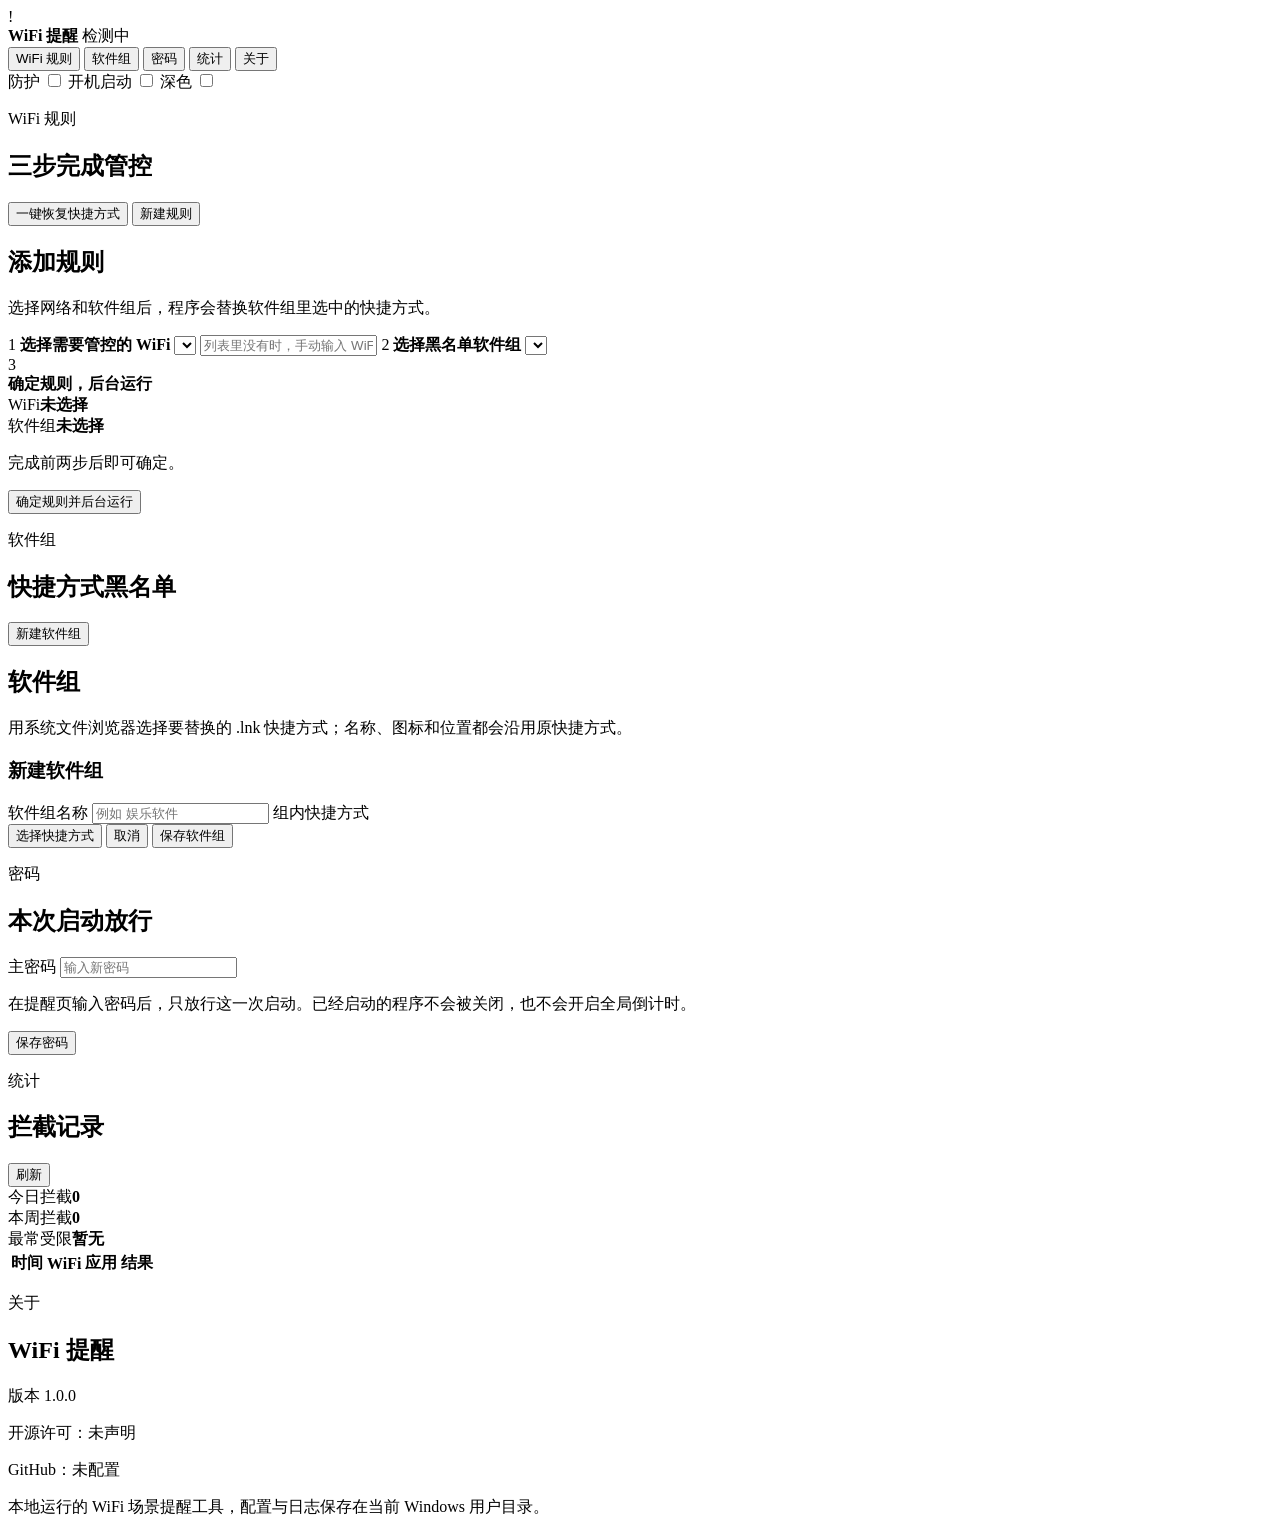
==== frontend/settings.html @ 8297d7ed "Initial portable WiFi Warning release" ====
<!doctype html>
<html lang="zh-CN">
  <head>
    <meta charset="utf-8">
    <meta name="viewport" content="width=device-width, initial-scale=1">
    <title>WiFi 提醒设置</title>
    <link rel="stylesheet" href="/css/style.css">
  </head>
  <body class="app-shell">
    <aside class="sidebar">
      <div class="brand">
        <span class="brand-mark">!</span>
        <div>
          <strong>WiFi 提醒</strong>
          <span id="currentSsid">检测中</span>
        </div>
      </div>
      <nav class="nav-tabs" aria-label="设置导航">
        <button class="nav-item active" data-tab="rules">WiFi 规则</button>
        <button class="nav-item" data-tab="groups">软件组</button>
        <button class="nav-item" data-tab="password">密码</button>
        <button class="nav-item" data-tab="stats">统计</button>
        <button class="nav-item" data-tab="about">关于</button>
      </nav>
      <label class="switch-row">
        <span>防护</span>
        <input id="protectionToggle" type="checkbox">
      </label>
      <label class="switch-row">
        <span>开机启动</span>
        <input id="autoStartToggle" type="checkbox">
      </label>
      <label class="switch-row">
        <span>深色</span>
        <input id="darkToggle" type="checkbox">
      </label>
    </aside>

    <main class="main-panel">
      <section id="rulesPanel" class="panel active">
        <header class="panel-header">
          <div>
            <p class="eyebrow">WiFi 规则</p>
            <h1>三步完成管控</h1>
          </div>
          <div class="header-actions">
            <button id="restoreAllShortcutsButton" class="ghost-button" type="button">一键恢复快捷方式</button>
            <button id="addRuleButton" class="primary-button" type="button">新建规则</button>
          </div>
        </header>

        <section class="settings-card workflow-card">
          <div class="subhead-row">
            <div>
              <h2 id="ruleFormTitle">添加规则</h2>
              <p class="muted">选择网络和软件组后，程序会替换软件组里选中的快捷方式。</p>
            </div>
          </div>

          <form id="ruleForm" class="step-form">
            <label class="step-item">
              <span class="step-number">1</span>
              <span class="step-body">
                <strong>选择需要管控的 WiFi</strong>
                <select id="ruleWifiSelect"></select>
                <input id="manualSsid" list="wifiOptions" placeholder="列表里没有时，手动输入 WiFi 名称">
              </span>
            </label>

            <label class="step-item">
              <span class="step-number">2</span>
              <span class="step-body">
                <strong>选择黑名单软件组</strong>
                <select id="ruleGroupSelect"></select>
              </span>
            </label>

            <div class="step-item confirm-step">
              <span class="step-number">3</span>
              <div class="step-body">
                <strong>确定规则，后台运行</strong>
                <div class="confirm-box">
                  <div><span>WiFi</span><b id="summaryWifi">未选择</b></div>
                  <div><span>软件组</span><b id="summaryGroup">未选择</b></div>
                  <p id="summaryAction" class="muted">完成前两步后即可确定。</p>
                </div>
                <button id="saveRuleButton" class="primary-button" type="submit">确定规则并后台运行</button>
              </div>
            </div>
          </form>
        </section>

        <div id="rulesList" class="card-list"></div>
      </section>

      <section id="groupsPanel" class="panel">
        <header class="panel-header">
          <div>
            <p class="eyebrow">软件组</p>
            <h1>快捷方式黑名单</h1>
          </div>
          <button id="newGroupButton" class="primary-button" type="button">新建软件组</button>
        </header>

        <section class="settings-card groups-card">
          <div class="subhead-row">
            <div>
              <h2>软件组</h2>
              <p class="muted">用系统文件浏览器选择要替换的 .lnk 快捷方式；名称、图标和位置都会沿用原快捷方式。</p>
            </div>
          </div>

          <form id="groupForm" class="group-editor hidden">
            <h3 id="groupFormTitle">新建软件组</h3>
            <label>
              <span>软件组名称</span>
              <input id="groupName" placeholder="例如 娱乐软件">
            </label>
            <label>
              <span>组内快捷方式</span>
              <div id="groupShortcutList" class="selected-shortcut-list"></div>
            </label>
            <div class="editor-actions">
              <button class="ghost-button" type="button" id="browseGroupShortcuts">选择快捷方式</button>
              <button class="ghost-button" type="button" id="cancelGroupEdit">取消</button>
              <button class="primary-button" type="submit">保存软件组</button>
            </div>
          </form>

          <div id="appGroupsList" class="software-group-list"></div>
        </section>
      </section>

      <section id="passwordPanel" class="panel">
        <header class="panel-header">
          <div>
            <p class="eyebrow">密码</p>
            <h1>本次启动放行</h1>
          </div>
        </header>
        <form id="passwordForm" class="settings-card compact-card">
          <label>
            <span>主密码</span>
            <input id="bypassPassword" type="password" autocomplete="new-password" placeholder="输入新密码">
          </label>
          <p class="muted">在提醒页输入密码后，只放行这一次启动。已经启动的程序不会被关闭，也不会开启全局倒计时。</p>
          <button class="primary-button" type="submit">保存密码</button>
        </form>
      </section>

      <section id="statsPanel" class="panel">
        <header class="panel-header">
          <div>
            <p class="eyebrow">统计</p>
            <h1>拦截记录</h1>
          </div>
          <button id="refreshStats" class="ghost-button">刷新</button>
        </header>
        <div class="metric-grid">
          <div class="metric"><span>今日拦截</span><strong id="blockedToday">0</strong></div>
          <div class="metric"><span>本周拦截</span><strong id="blockedWeek">0</strong></div>
          <div class="metric"><span>最常受限</span><strong id="topApp">暂无</strong></div>
        </div>
        <div class="table-wrap">
          <table>
            <thead>
              <tr>
                <th>时间</th>
                <th>WiFi</th>
                <th>应用</th>
                <th>结果</th>
              </tr>
            </thead>
            <tbody id="logRows"></tbody>
          </table>
        </div>
      </section>

      <section id="aboutPanel" class="panel">
        <header class="panel-header">
          <div>
            <p class="eyebrow">关于</p>
            <h1>WiFi 提醒</h1>
          </div>
        </header>
        <div class="settings-card">
          <p>版本 1.0.0</p>
          <p>开源许可：未声明</p>
          <p>GitHub：未配置</p>
          <p class="muted">本地运行的 WiFi 场景提醒工具，配置与日志保存在当前 Windows 用户目录。</p>
          <div class="path-line" id="configPath"></div>
        </div>
      </section>
    </main>

    <datalist id="wifiOptions"></datalist>
    <div id="toast" class="toast hidden"></div>
    <script src="/js/api.js"></script>
    <script src="/js/polling.js"></script>
    <script src="/js/settings.js"></script>
  </body>
</html>
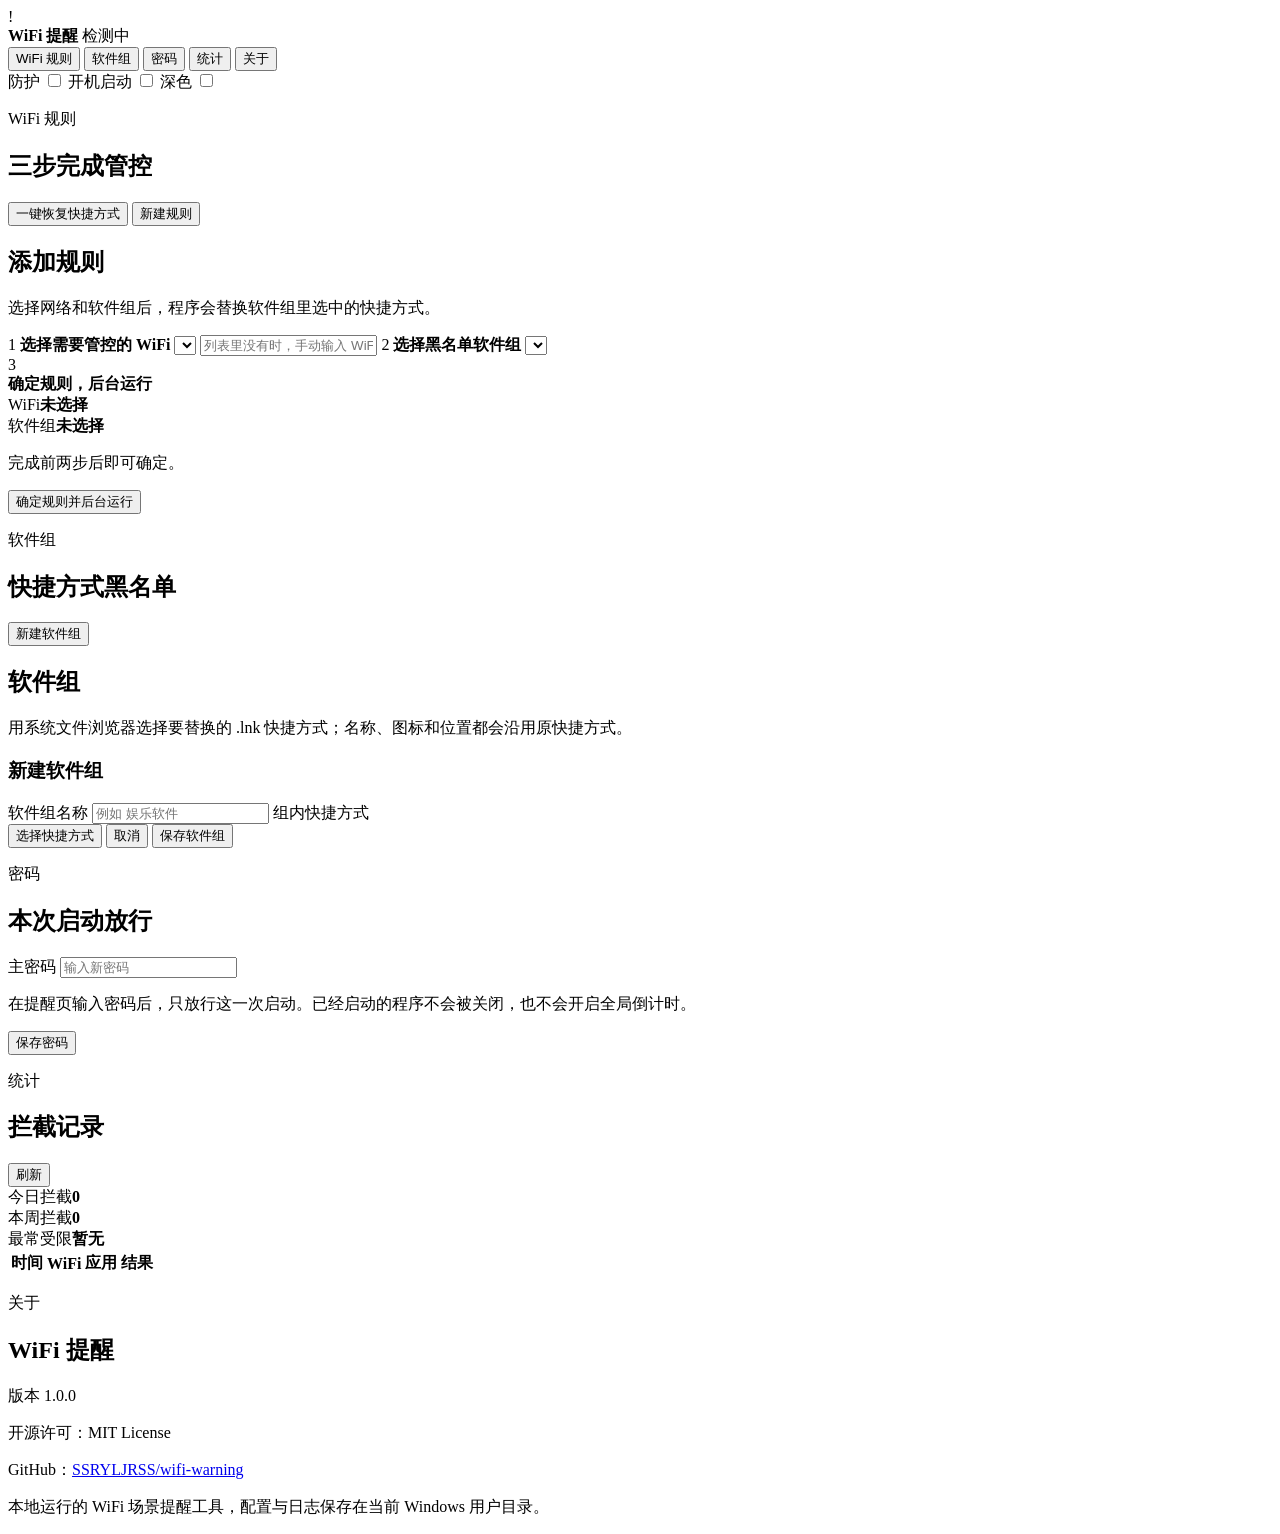
==== commit e54d1f6d: "Polish bilingual README and portable release" ====
--- a/frontend/settings.html
+++ b/frontend/settings.html
@@ -185,8 +185,8 @@
         </header>
         <div class="settings-card">
           <p>版本 1.0.0</p>
-          <p>开源许可：未声明</p>
-          <p>GitHub：未配置</p>
+          <p>开源许可：MIT License</p>
+          <p>GitHub：<a href="https://github.com/SSRYLJRSS/wifi-warning" target="_blank" rel="noreferrer">SSRYLJRSS/wifi-warning</a></p>
           <p class="muted">本地运行的 WiFi 场景提醒工具，配置与日志保存在当前 Windows 用户目录。</p>
           <div class="path-line" id="configPath"></div>
         </div>
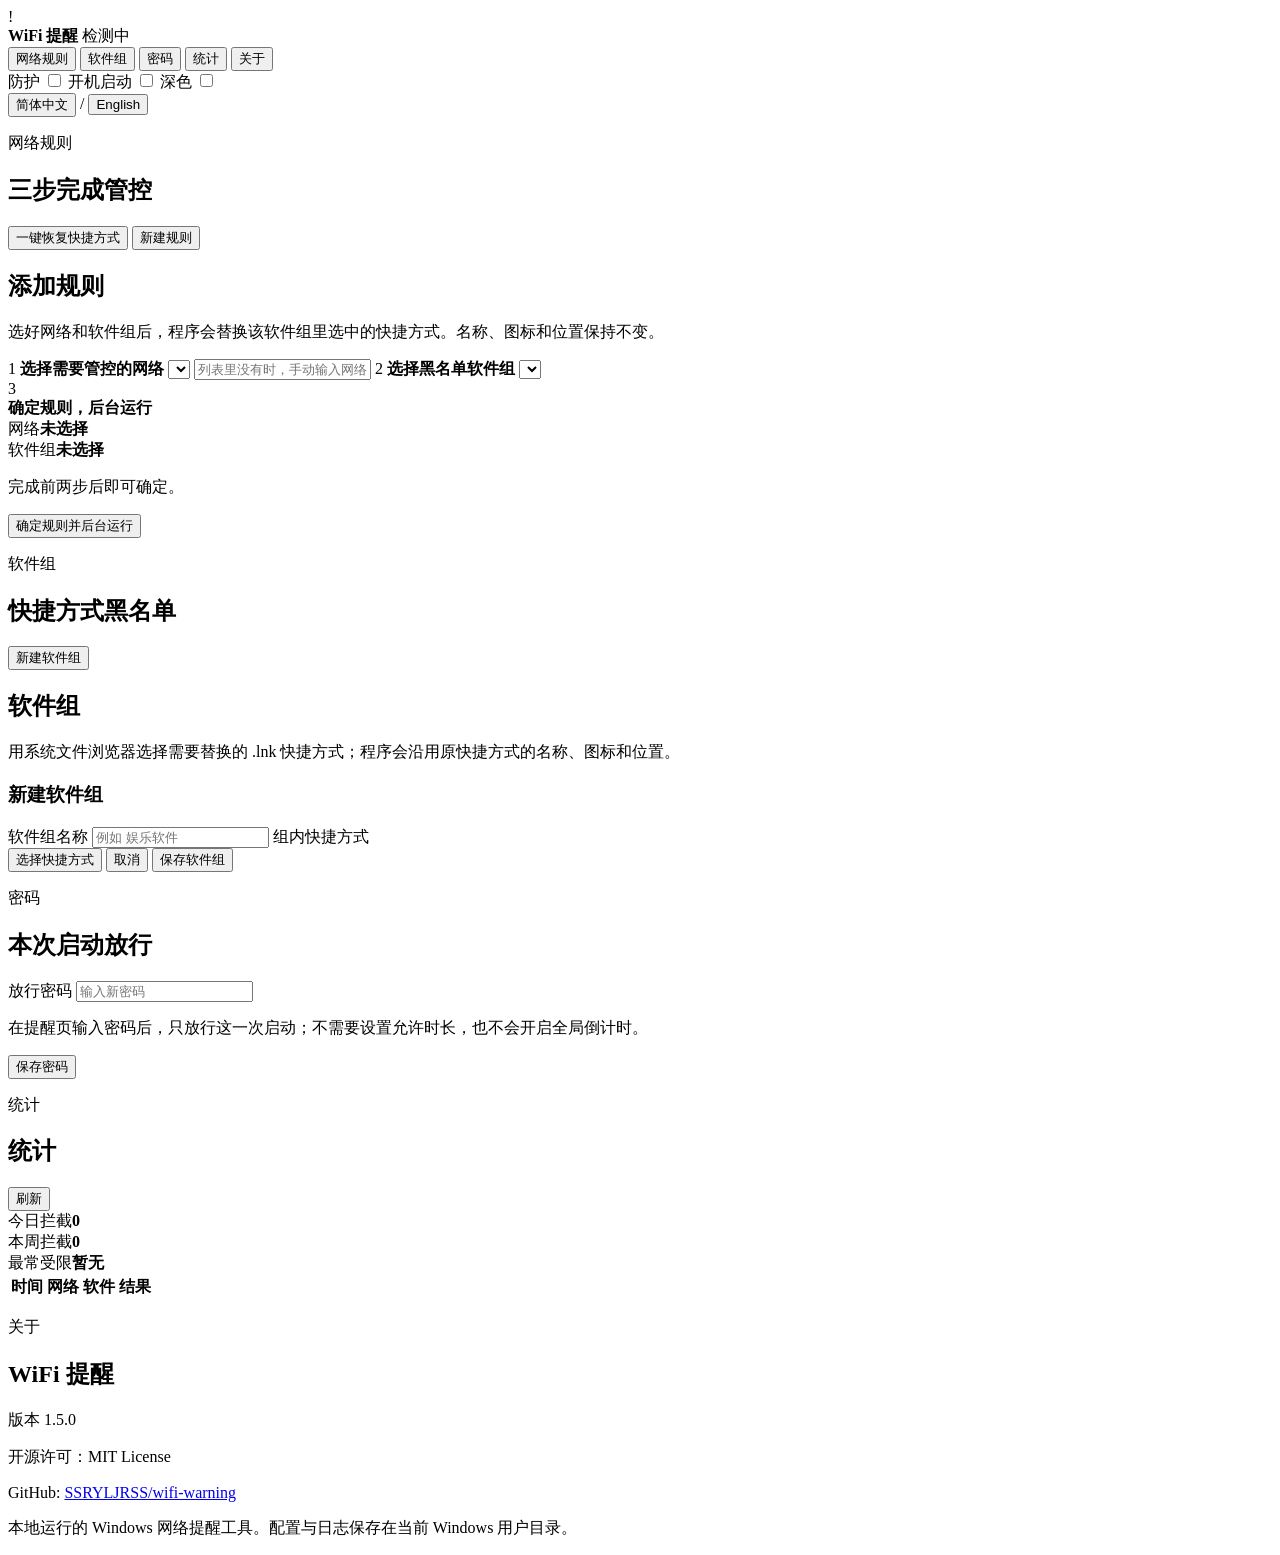
==== commit 23c55976: "Release WiFi Warning 1.5" ====
--- a/frontend/settings.html
+++ b/frontend/settings.html
@@ -2,8 +2,7 @@
 <html lang="zh-CN">
   <head>
     <meta charset="utf-8">
-    <meta name="viewport" content="width=device-width, initial-scale=1">
-    <title>WiFi 提醒设置</title>
+    <title>WiFi 提醒</title>
     <link rel="stylesheet" href="/css/style.css">
   </head>
   <body class="app-shell">
@@ -11,41 +10,49 @@
       <div class="brand">
         <span class="brand-mark">!</span>
         <div>
-          <strong>WiFi 提醒</strong>
+          <strong data-i18n="appName">WiFi 提醒</strong>
           <span id="currentSsid">检测中</span>
         </div>
       </div>
-      <nav class="nav-tabs" aria-label="设置导航">
-        <button class="nav-item active" data-tab="rules">WiFi 规则</button>
-        <button class="nav-item" data-tab="groups">软件组</button>
-        <button class="nav-item" data-tab="password">密码</button>
-        <button class="nav-item" data-tab="stats">统计</button>
-        <button class="nav-item" data-tab="about">关于</button>
+
+      <nav class="nav-tabs" aria-label="Settings">
+        <button class="nav-item active" data-tab="rules" data-i18n="rules">网络规则</button>
+        <button class="nav-item" data-tab="groups" data-i18n="softwareGroups">软件组</button>
+        <button class="nav-item" data-tab="password" data-i18n="password">密码</button>
+        <button class="nav-item" data-tab="stats" data-i18n="stats">统计</button>
+        <button class="nav-item" data-tab="about" data-i18n="about">关于</button>
       </nav>
+
       <label class="switch-row">
-        <span>防护</span>
+        <span data-i18n="protection">防护</span>
         <input id="protectionToggle" type="checkbox">
       </label>
       <label class="switch-row">
-        <span>开机启动</span>
+        <span data-i18n="autoStart">开机启动</span>
         <input id="autoStartToggle" type="checkbox">
       </label>
       <label class="switch-row">
-        <span>深色</span>
+        <span data-i18n="darkMode">深色</span>
         <input id="darkToggle" type="checkbox">
       </label>
+
+      <div class="language-links" aria-label="Language">
+        <button type="button" data-lang="zh-CN">简体中文</button>
+        <span>/</span>
+        <button type="button" data-lang="en-US">English</button>
+      </div>
     </aside>
 
     <main class="main-panel">
       <section id="rulesPanel" class="panel active">
         <header class="panel-header">
           <div>
-            <p class="eyebrow">WiFi 规则</p>
-            <h1>三步完成管控</h1>
+            <p class="eyebrow" data-i18n="rules">网络规则</p>
+            <h1 data-i18n="ruleIntro">三步完成管控</h1>
           </div>
           <div class="header-actions">
-            <button id="restoreAllShortcutsButton" class="ghost-button" type="button">一键恢复快捷方式</button>
-            <button id="addRuleButton" class="primary-button" type="button">新建规则</button>
+            <button id="restoreAllShortcutsButton" class="ghost-button" type="button" data-i18n="restoreAllShortcuts">一键恢复快捷方式</button>
+            <button id="addRuleButton" class="primary-button" type="button" data-i18n="addRule">新建规则</button>
           </div>
         </header>
 
@@ -53,7 +60,7 @@
           <div class="subhead-row">
             <div>
               <h2 id="ruleFormTitle">添加规则</h2>
-              <p class="muted">选择网络和软件组后，程序会替换软件组里选中的快捷方式。</p>
+              <p class="muted" data-i18n="ruleIntroMuted">选好网络和软件组后，程序会替换该软件组里选中的快捷方式。名称、图标和位置保持不变。</p>
             </div>
           </div>
 
@@ -61,16 +68,16 @@
             <label class="step-item">
               <span class="step-number">1</span>
               <span class="step-body">
-                <strong>选择需要管控的 WiFi</strong>
-                <select id="ruleWifiSelect"></select>
-                <input id="manualSsid" list="wifiOptions" placeholder="列表里没有时，手动输入 WiFi 名称">
+                <strong data-i18n="step1">选择需要管控的网络</strong>
+                <select id="ruleNetworkSelect"></select>
+                <input id="manualNetwork" list="networkOptions" data-i18n-placeholder="manualNetwork" placeholder="列表里没有时，手动输入网络名称或网卡名称">
               </span>
             </label>
 
             <label class="step-item">
               <span class="step-number">2</span>
               <span class="step-body">
-                <strong>选择黑名单软件组</strong>
+                <strong data-i18n="step2">选择黑名单软件组</strong>
                 <select id="ruleGroupSelect"></select>
               </span>
             </label>
@@ -78,10 +85,10 @@
             <div class="step-item confirm-step">
               <span class="step-number">3</span>
               <div class="step-body">
-                <strong>确定规则，后台运行</strong>
+                <strong data-i18n="step3">确定规则，后台运行</strong>
                 <div class="confirm-box">
-                  <div><span>WiFi</span><b id="summaryWifi">未选择</b></div>
-                  <div><span>软件组</span><b id="summaryGroup">未选择</b></div>
+                  <div><span data-i18n="network">网络</span><b id="summaryNetwork">未选择</b></div>
+                  <div><span data-i18n="softwareGroup">软件组</span><b id="summaryGroup">未选择</b></div>
                   <p id="summaryAction" class="muted">完成前两步后即可确定。</p>
                 </div>
                 <button id="saveRuleButton" class="primary-button" type="submit">确定规则并后台运行</button>
@@ -96,34 +103,34 @@
       <section id="groupsPanel" class="panel">
         <header class="panel-header">
           <div>
-            <p class="eyebrow">软件组</p>
-            <h1>快捷方式黑名单</h1>
-          </div>
-          <button id="newGroupButton" class="primary-button" type="button">新建软件组</button>
+            <p class="eyebrow" data-i18n="softwareGroups">软件组</p>
+            <h1 data-i18n="groupsTitle">快捷方式黑名单</h1>
+          </div>
+          <button id="newGroupButton" class="primary-button" type="button" data-i18n="newGroup">新建软件组</button>
         </header>
 
         <section class="settings-card groups-card">
           <div class="subhead-row">
             <div>
-              <h2>软件组</h2>
-              <p class="muted">用系统文件浏览器选择要替换的 .lnk 快捷方式；名称、图标和位置都会沿用原快捷方式。</p>
+              <h2 data-i18n="softwareGroups">软件组</h2>
+              <p class="muted" data-i18n="groupsMuted">用系统文件浏览器选择需要替换的 .lnk 快捷方式；程序会沿用原快捷方式的名称、图标和位置。</p>
             </div>
           </div>
 
           <form id="groupForm" class="group-editor hidden">
             <h3 id="groupFormTitle">新建软件组</h3>
             <label>
-              <span>软件组名称</span>
-              <input id="groupName" placeholder="例如 娱乐软件">
+              <span data-i18n="groupName">软件组名称</span>
+              <input id="groupName" data-i18n-placeholder="groupNamePlaceholder" placeholder="例如 娱乐软件">
             </label>
             <label>
-              <span>组内快捷方式</span>
+              <span data-i18n="groupShortcuts">组内快捷方式</span>
               <div id="groupShortcutList" class="selected-shortcut-list"></div>
             </label>
             <div class="editor-actions">
-              <button class="ghost-button" type="button" id="browseGroupShortcuts">选择快捷方式</button>
-              <button class="ghost-button" type="button" id="cancelGroupEdit">取消</button>
-              <button class="primary-button" type="submit">保存软件组</button>
+              <button class="ghost-button" type="button" id="browseGroupShortcuts" data-i18n="chooseShortcuts">选择快捷方式</button>
+              <button class="ghost-button" type="button" id="cancelGroupEdit" data-i18n="cancel">取消</button>
+              <button class="primary-button" type="submit" data-i18n="saveGroup">保存软件组</button>
             </div>
           </form>
 
@@ -134,41 +141,41 @@
       <section id="passwordPanel" class="panel">
         <header class="panel-header">
           <div>
-            <p class="eyebrow">密码</p>
-            <h1>本次启动放行</h1>
+            <p class="eyebrow" data-i18n="password">密码</p>
+            <h1 data-i18n="passwordTitle">本次启动放行</h1>
           </div>
         </header>
         <form id="passwordForm" class="settings-card compact-card">
           <label>
-            <span>主密码</span>
-            <input id="bypassPassword" type="password" autocomplete="new-password" placeholder="输入新密码">
+            <span data-i18n="masterPassword">放行密码</span>
+            <input id="bypassPassword" type="password" autocomplete="new-password" data-i18n-placeholder="passwordPlaceholder" placeholder="输入新密码">
           </label>
-          <p class="muted">在提醒页输入密码后，只放行这一次启动。已经启动的程序不会被关闭，也不会开启全局倒计时。</p>
-          <button class="primary-button" type="submit">保存密码</button>
+          <p class="muted" data-i18n="passwordMuted">在提醒页输入密码后，只放行这一次启动；不需要设置允许时长，也不会开启全局倒计时。</p>
+          <button class="primary-button" type="submit" data-i18n="savePassword">保存密码</button>
         </form>
       </section>
 
       <section id="statsPanel" class="panel">
         <header class="panel-header">
           <div>
-            <p class="eyebrow">统计</p>
-            <h1>拦截记录</h1>
-          </div>
-          <button id="refreshStats" class="ghost-button">刷新</button>
+            <p class="eyebrow" data-i18n="stats">统计</p>
+            <h1 data-i18n="stats">统计</h1>
+          </div>
+          <button id="refreshStats" class="ghost-button" data-i18n="refresh">刷新</button>
         </header>
         <div class="metric-grid">
-          <div class="metric"><span>今日拦截</span><strong id="blockedToday">0</strong></div>
-          <div class="metric"><span>本周拦截</span><strong id="blockedWeek">0</strong></div>
-          <div class="metric"><span>最常受限</span><strong id="topApp">暂无</strong></div>
+          <div class="metric"><span data-i18n="blockedToday">今日拦截</span><strong id="blockedToday">0</strong></div>
+          <div class="metric"><span data-i18n="blockedWeek">本周拦截</span><strong id="blockedWeek">0</strong></div>
+          <div class="metric"><span data-i18n="topApp">最常受限</span><strong id="topApp">暂无</strong></div>
         </div>
         <div class="table-wrap">
           <table>
             <thead>
               <tr>
-                <th>时间</th>
-                <th>WiFi</th>
-                <th>应用</th>
-                <th>结果</th>
+                <th data-i18n="time">时间</th>
+                <th data-i18n="network">网络</th>
+                <th data-i18n="app">软件</th>
+                <th data-i18n="result">结果</th>
               </tr>
             </thead>
             <tbody id="logRows"></tbody>
@@ -179,22 +186,23 @@
       <section id="aboutPanel" class="panel">
         <header class="panel-header">
           <div>
-            <p class="eyebrow">关于</p>
-            <h1>WiFi 提醒</h1>
+            <p class="eyebrow" data-i18n="about">关于</p>
+            <h1 data-i18n="appName">WiFi 提醒</h1>
           </div>
         </header>
         <div class="settings-card">
-          <p>版本 1.0.0</p>
-          <p>开源许可：MIT License</p>
-          <p>GitHub：<a href="https://github.com/SSRYLJRSS/wifi-warning" target="_blank" rel="noreferrer">SSRYLJRSS/wifi-warning</a></p>
-          <p class="muted">本地运行的 WiFi 场景提醒工具，配置与日志保存在当前 Windows 用户目录。</p>
+          <p data-i18n="version">版本 1.5.0</p>
+          <p data-i18n="license">开源许可：MIT License</p>
+          <p>GitHub: <a href="https://github.com/SSRYLJRSS/wifi-warning" target="_blank" rel="noreferrer">SSRYLJRSS/wifi-warning</a></p>
+          <p class="muted" data-i18n="aboutMuted">本地运行的 Windows 网络提醒工具。配置与日志保存在当前 Windows 用户目录。</p>
           <div class="path-line" id="configPath"></div>
         </div>
       </section>
     </main>
 
-    <datalist id="wifiOptions"></datalist>
+    <datalist id="networkOptions"></datalist>
     <div id="toast" class="toast hidden"></div>
+    <script src="/js/i18n.js"></script>
     <script src="/js/api.js"></script>
     <script src="/js/polling.js"></script>
     <script src="/js/settings.js"></script>
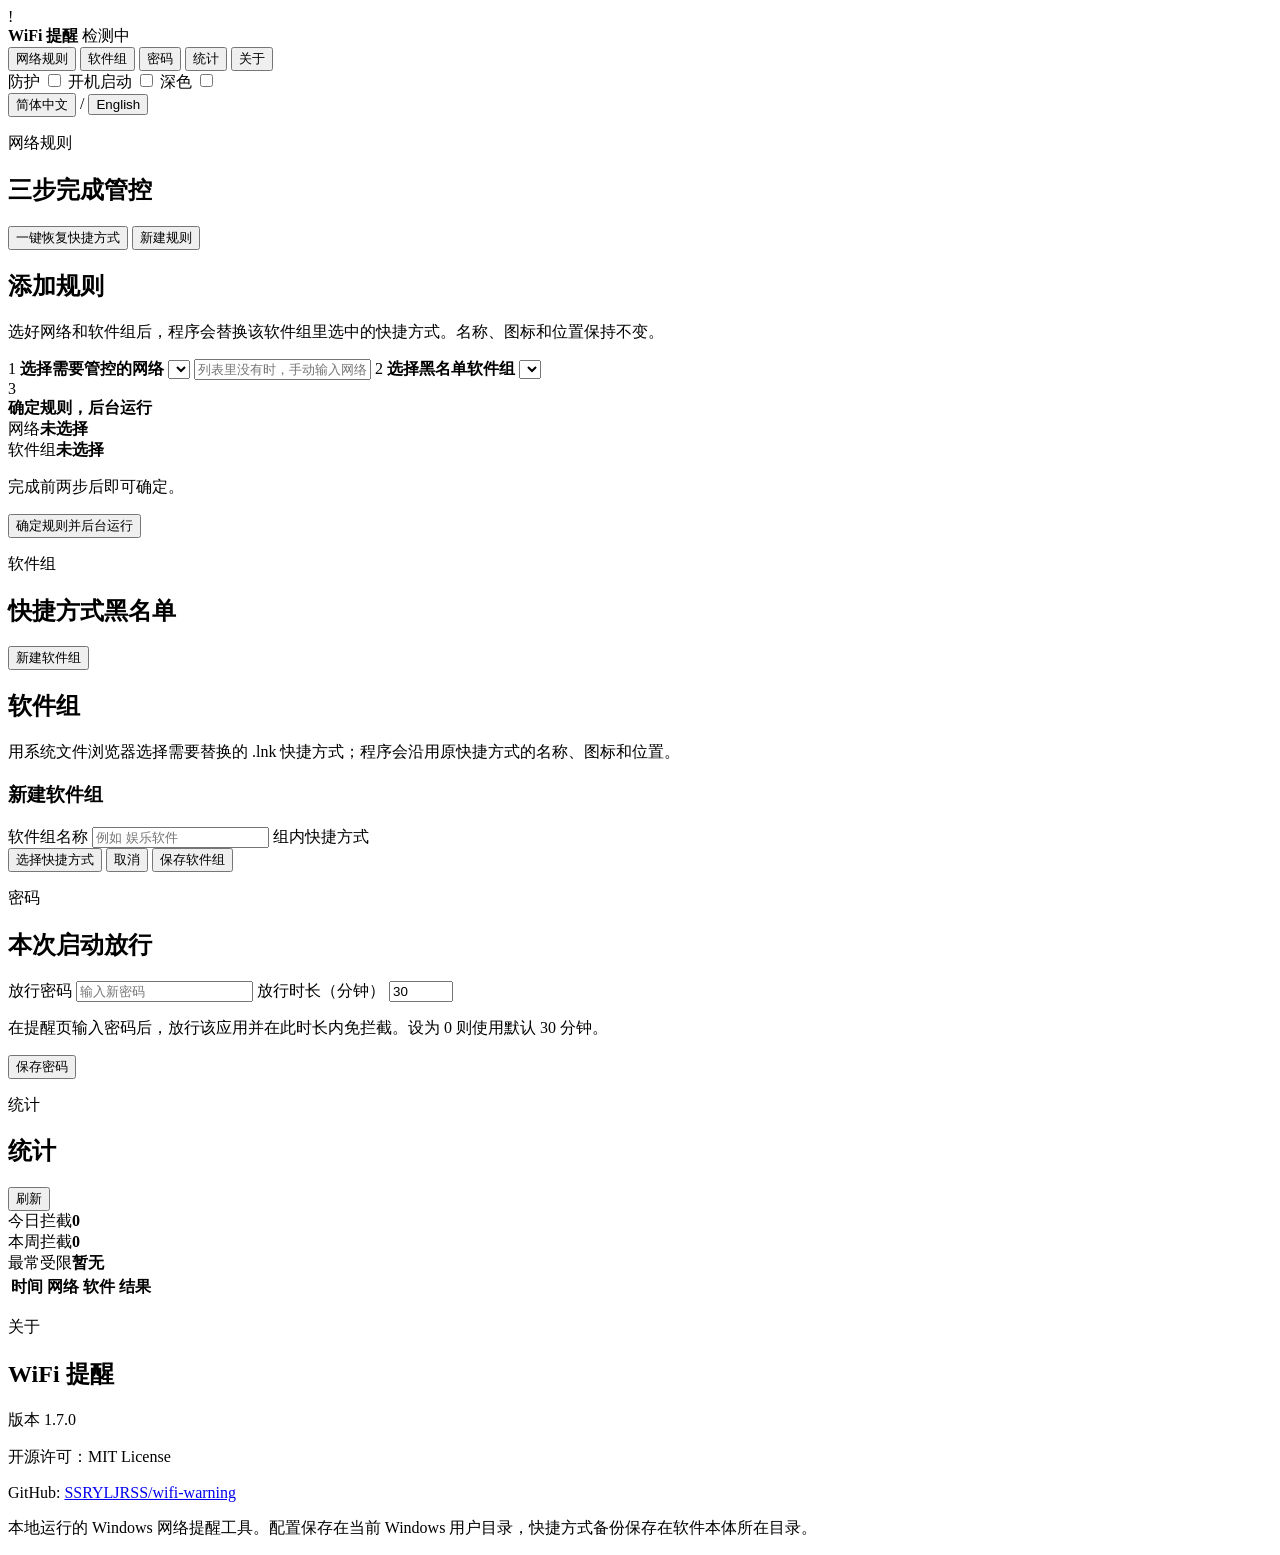
==== commit 78384574: "Release WiFi Warning 1.7.0 New features: - Timed bypass window (configurable, default 30 min) - Shor" ====
--- a/frontend/settings.html
+++ b/frontend/settings.html
@@ -150,7 +150,11 @@
             <span data-i18n="masterPassword">放行密码</span>
             <input id="bypassPassword" type="password" autocomplete="new-password" data-i18n-placeholder="passwordPlaceholder" placeholder="输入新密码">
           </label>
-          <p class="muted" data-i18n="passwordMuted">在提醒页输入密码后，只放行这一次启动；不需要设置允许时长，也不会开启全局倒计时。</p>
+          <label>
+            <span data-i18n="bypassTimeout">放行时长（分钟）</span>
+            <input id="bypassTimeout" type="number" min="1" max="1440" value="30" data-i18n-placeholder="bypassTimeoutPlaceholder" placeholder="30">
+          </label>
+          <p class="muted" data-i18n="passwordMuted">在提醒页输入密码后，放行该应用并在此时长内免拦截。设为 0 则使用默认 30 分钟。</p>
           <button class="primary-button" type="submit" data-i18n="savePassword">保存密码</button>
         </form>
       </section>
@@ -191,11 +195,12 @@
           </div>
         </header>
         <div class="settings-card">
-          <p data-i18n="version">版本 1.5.0</p>
+          <p data-i18n="version">版本 1.7.0</p>
           <p data-i18n="license">开源许可：MIT License</p>
           <p>GitHub: <a href="https://github.com/SSRYLJRSS/wifi-warning" target="_blank" rel="noreferrer">SSRYLJRSS/wifi-warning</a></p>
-          <p class="muted" data-i18n="aboutMuted">本地运行的 Windows 网络提醒工具。配置与日志保存在当前 Windows 用户目录。</p>
+          <p class="muted" data-i18n="aboutMuted">本地运行的 Windows 网络提醒工具。配置保存在当前 Windows 用户目录，快捷方式备份保存在软件本体所在目录。</p>
           <div class="path-line" id="configPath"></div>
+          <div class="path-line" id="backupPath"></div>
         </div>
       </section>
     </main>
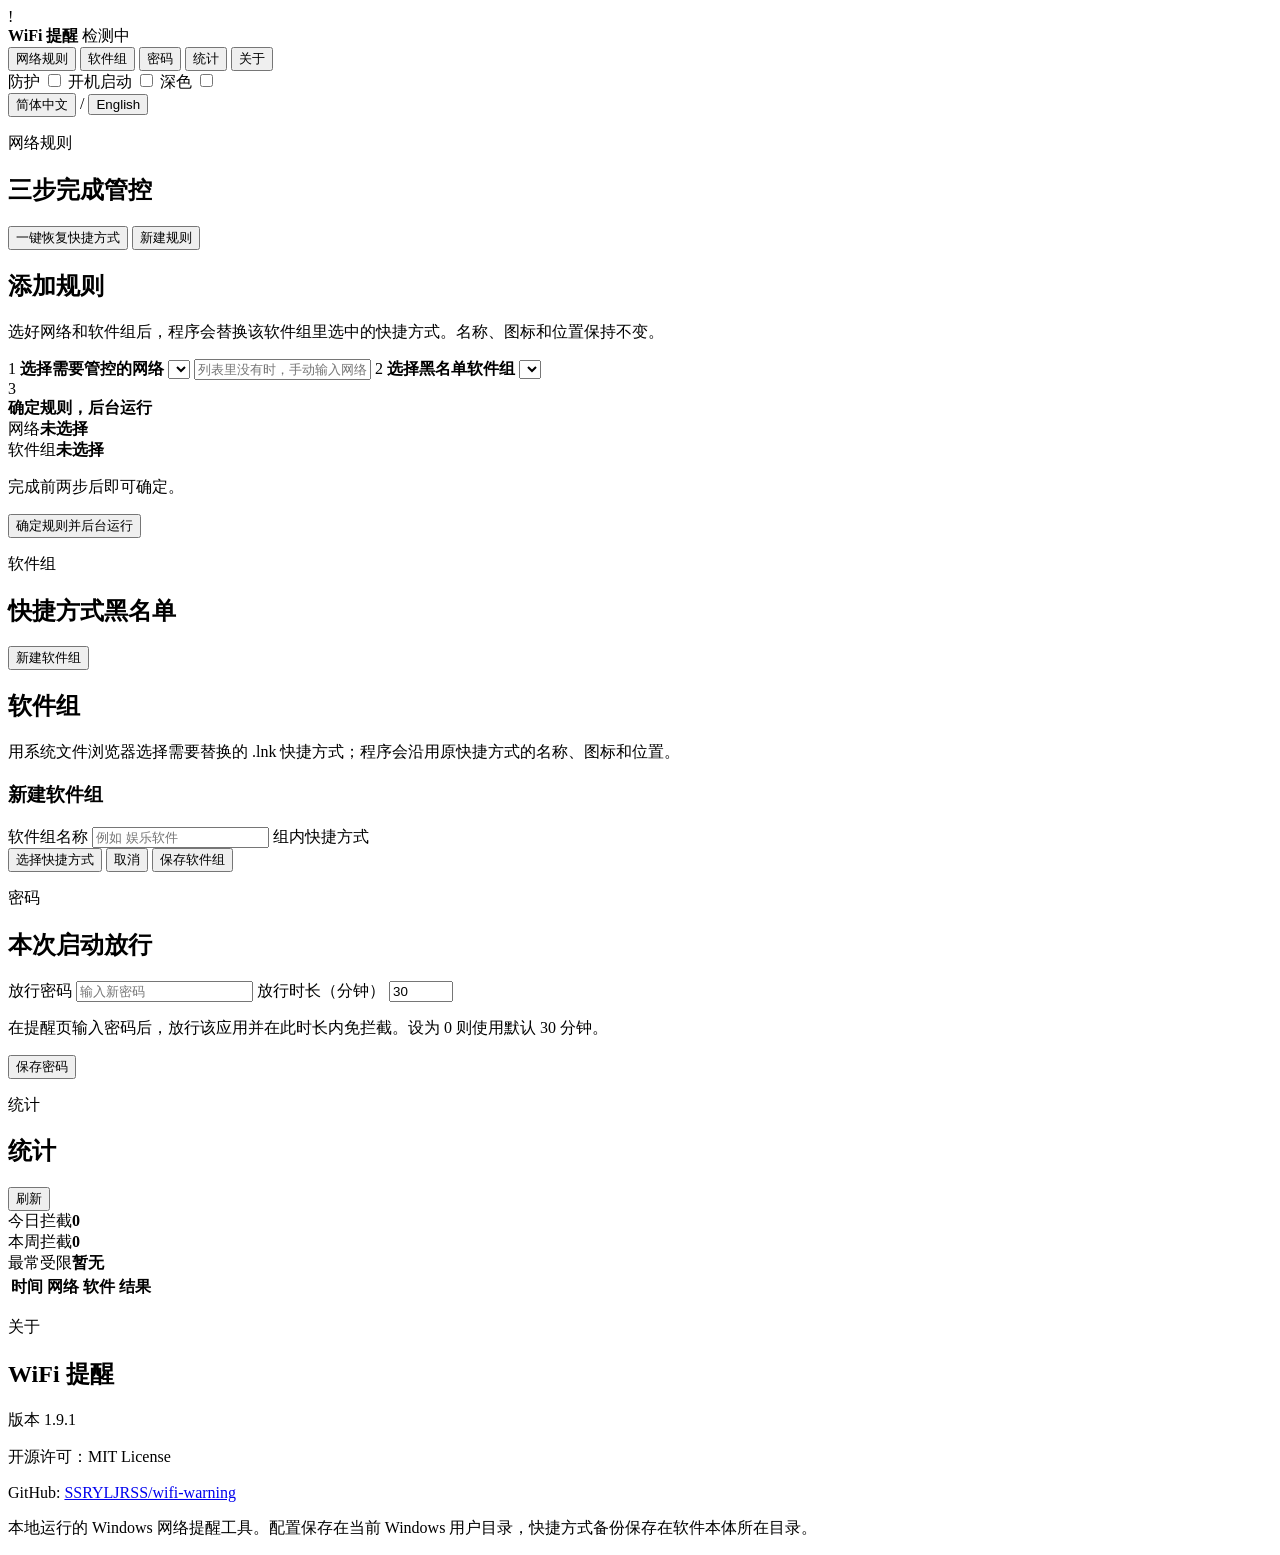
==== commit 4cad6d46: "fix: update frontend version display from 1.7.0 to 1.9.1" ====
--- a/frontend/settings.html
+++ b/frontend/settings.html
@@ -195,7 +195,7 @@
           </div>
         </header>
         <div class="settings-card">
-          <p data-i18n="version">版本 1.7.0</p>
+          <p data-i18n="version">版本 1.9.1</p>
           <p data-i18n="license">开源许可：MIT License</p>
           <p>GitHub: <a href="https://github.com/SSRYLJRSS/wifi-warning" target="_blank" rel="noreferrer">SSRYLJRSS/wifi-warning</a></p>
           <p class="muted" data-i18n="aboutMuted">本地运行的 Windows 网络提醒工具。配置保存在当前 Windows 用户目录，快捷方式备份保存在软件本体所在目录。</p>
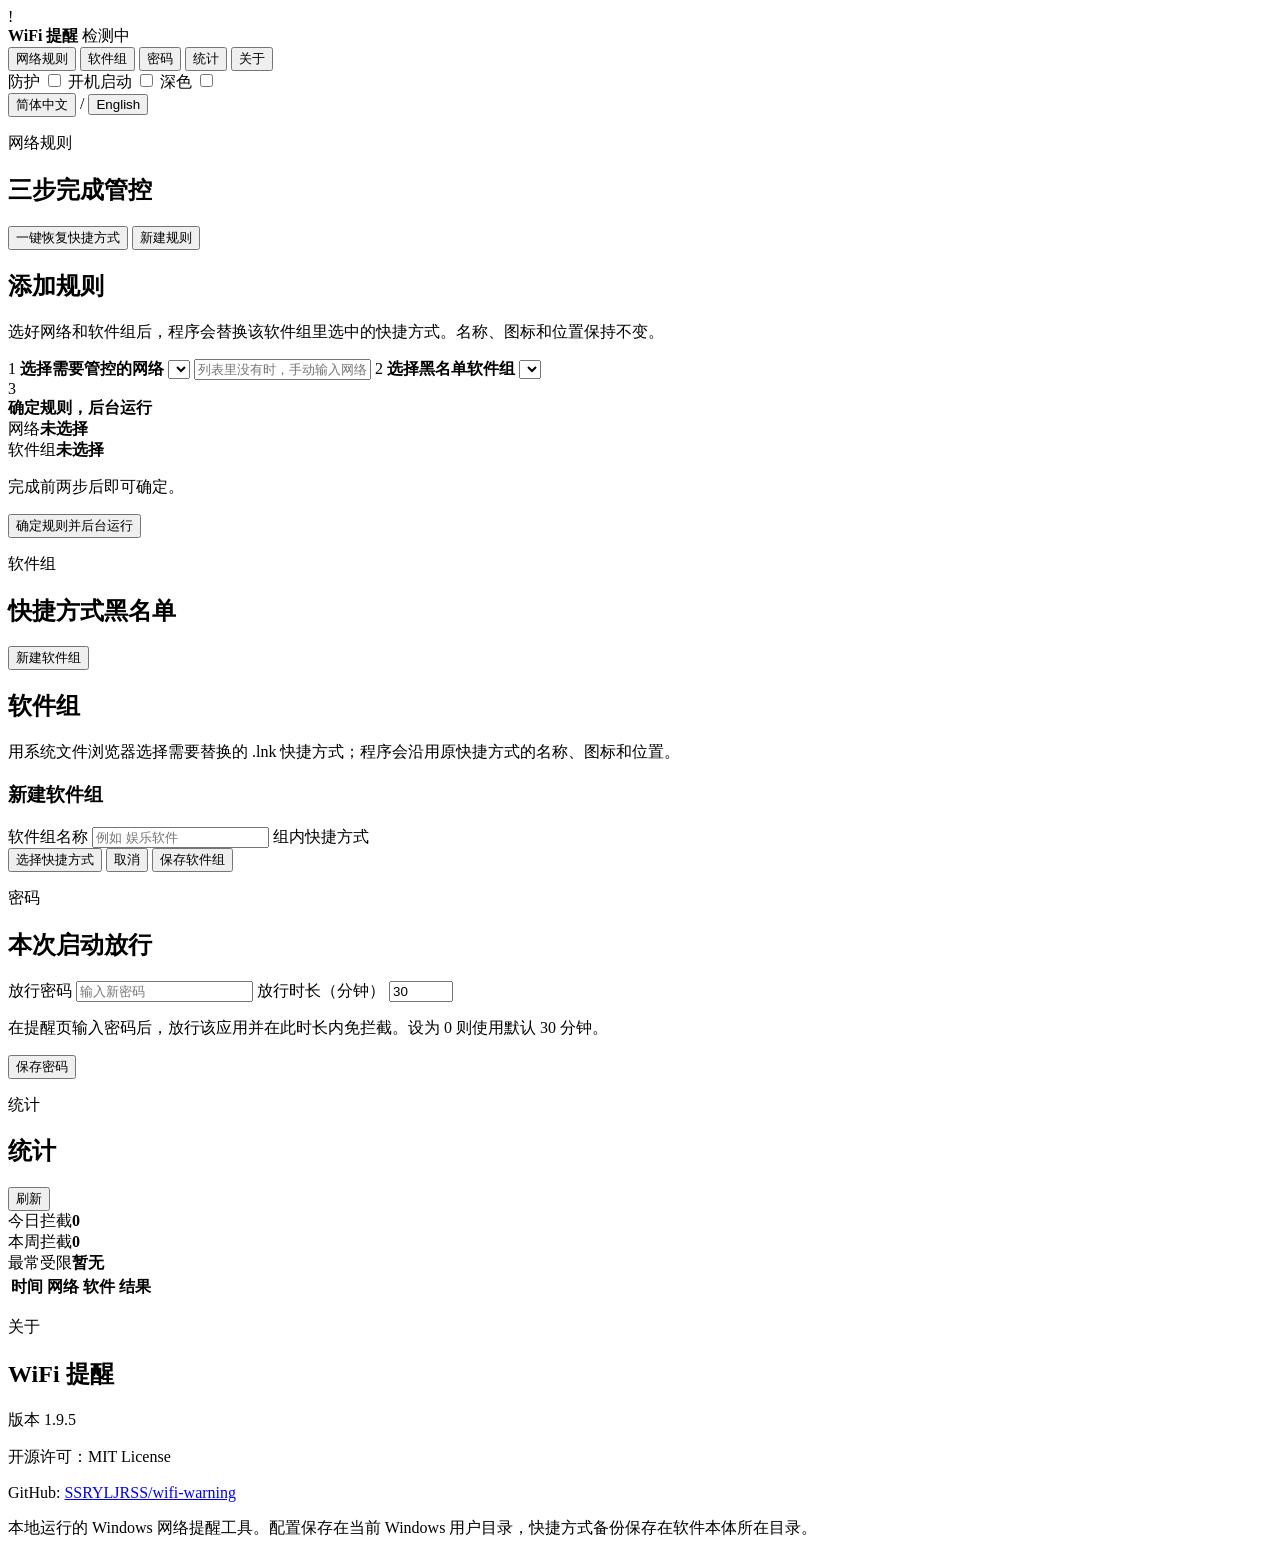
==== commit da2d10b8: "v1.9.5: remove GPS permission by dynamic-loading wlanapi/bcrypt/version DLLs - wlanapi.dll: runtime " ====
--- a/frontend/settings.html
+++ b/frontend/settings.html
@@ -195,7 +195,7 @@
           </div>
         </header>
         <div class="settings-card">
-          <p data-i18n="version">版本 1.9.1</p>
+          <p data-i18n="version">版本 1.9.5</p>
           <p data-i18n="license">开源许可：MIT License</p>
           <p>GitHub: <a href="https://github.com/SSRYLJRSS/wifi-warning" target="_blank" rel="noreferrer">SSRYLJRSS/wifi-warning</a></p>
           <p class="muted" data-i18n="aboutMuted">本地运行的 Windows 网络提醒工具。配置保存在当前 Windows 用户目录，快捷方式备份保存在软件本体所在目录。</p>
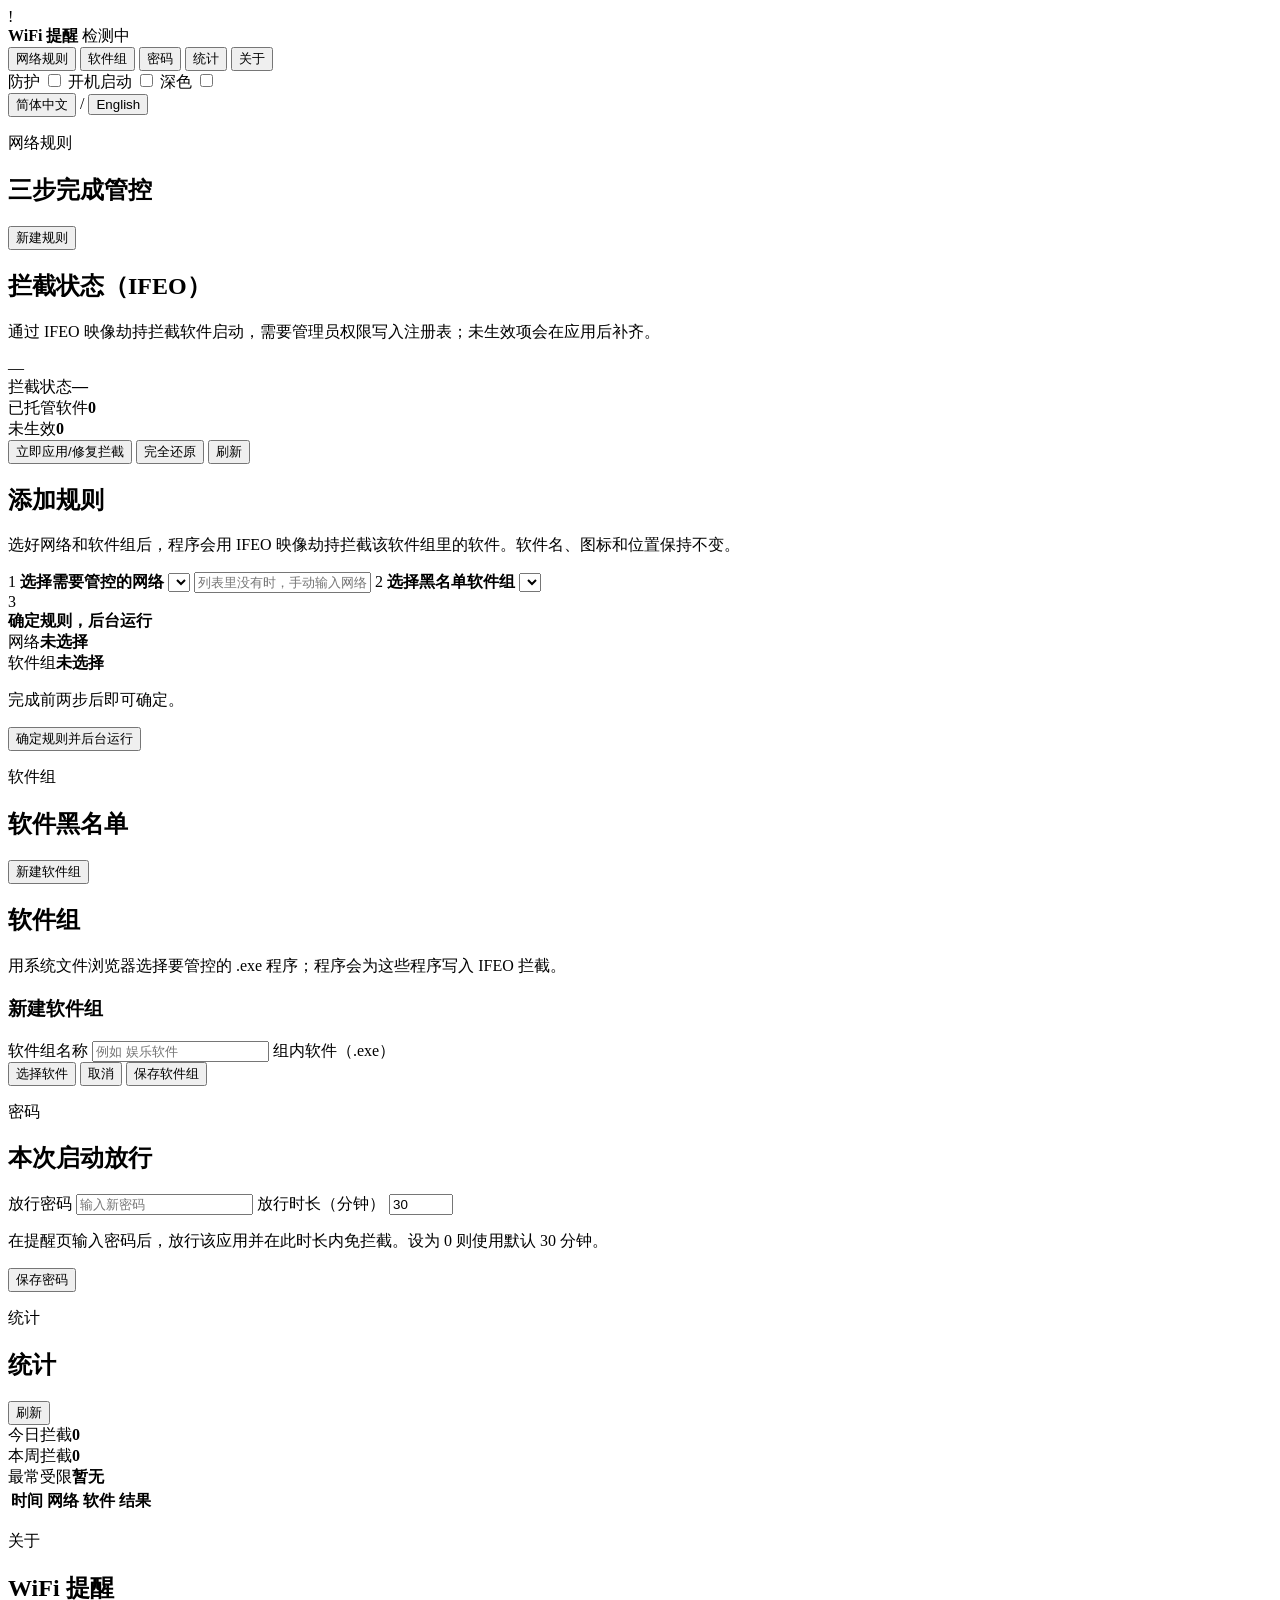
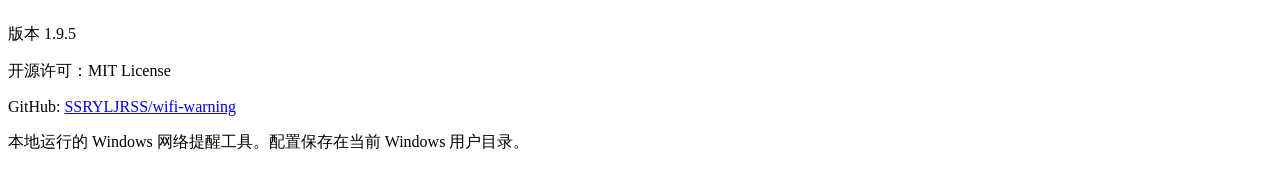
==== commit 00310980: "chore(release): v2.0.0 IFEO 重构版 — 稳定性/安全加固与全新界面 - 拦截唯一机制改为 IFEO，删除容易失效的 .lnk 快捷方式替换 - 启动守卫改为同卷硬链接（不支" ====
--- a/frontend/settings.html
+++ b/frontend/settings.html
@@ -51,16 +51,36 @@
             <h1 data-i18n="ruleIntro">三步完成管控</h1>
           </div>
           <div class="header-actions">
-            <button id="restoreAllShortcutsButton" class="ghost-button" type="button" data-i18n="restoreAllShortcuts">一键恢复快捷方式</button>
             <button id="addRuleButton" class="primary-button" type="button" data-i18n="addRule">新建规则</button>
           </div>
         </header>
+
+        <section class="settings-card intercept-card">
+          <div class="subhead-row">
+            <div>
+              <h2 data-i18n="interceptTitle">拦截状态（IFEO）</h2>
+              <p class="muted" data-i18n="interceptMuted">通过 IFEO 映像劫持拦截软件启动，需要管理员权限写入注册表；未生效项会在应用后补齐。</p>
+            </div>
+            <span id="interceptBadge" class="status-badge">—</span>
+          </div>
+          <div class="metric-grid intercept-metrics">
+            <div class="metric"><span data-i18n="interceptActive">拦截状态</span><strong id="interceptActive">—</strong></div>
+            <div class="metric"><span data-i18n="interceptDesired">已托管软件</span><strong id="interceptDesired">0</strong></div>
+            <div class="metric"><span data-i18n="interceptMissing">未生效</span><strong id="interceptMissing">0</strong></div>
+          </div>
+          <div id="interceptMissingList" class="missing-exe-list"></div>
+          <div class="editor-actions">
+            <button id="applyInterceptButton" class="primary-button" type="button" data-i18n="interceptApply">立即应用/修复拦截</button>
+            <button id="restoreInterceptButton" class="ghost-button" type="button" data-i18n="interceptRestore">完全还原</button>
+            <button id="refreshInterceptButton" class="ghost-button" type="button" data-i18n="refresh">刷新</button>
+          </div>
+        </section>
 
         <section class="settings-card workflow-card">
           <div class="subhead-row">
             <div>
               <h2 id="ruleFormTitle">添加规则</h2>
-              <p class="muted" data-i18n="ruleIntroMuted">选好网络和软件组后，程序会替换该软件组里选中的快捷方式。名称、图标和位置保持不变。</p>
+              <p class="muted" data-i18n="ruleIntroMuted">选好网络和软件组后，程序会用 IFEO 映像劫持拦截该软件组里的软件。软件名、图标和位置保持不变。</p>
             </div>
           </div>
 
@@ -104,7 +124,7 @@
         <header class="panel-header">
           <div>
             <p class="eyebrow" data-i18n="softwareGroups">软件组</p>
-            <h1 data-i18n="groupsTitle">快捷方式黑名单</h1>
+            <h1 data-i18n="groupsTitle">软件黑名单</h1>
           </div>
           <button id="newGroupButton" class="primary-button" type="button" data-i18n="newGroup">新建软件组</button>
         </header>
@@ -113,7 +133,7 @@
           <div class="subhead-row">
             <div>
               <h2 data-i18n="softwareGroups">软件组</h2>
-              <p class="muted" data-i18n="groupsMuted">用系统文件浏览器选择需要替换的 .lnk 快捷方式；程序会沿用原快捷方式的名称、图标和位置。</p>
+              <p class="muted" data-i18n="groupsMuted">用系统文件浏览器选择要管控的 .exe 程序；程序会为这些程序写入 IFEO 拦截。</p>
             </div>
           </div>
 
@@ -124,11 +144,11 @@
               <input id="groupName" data-i18n-placeholder="groupNamePlaceholder" placeholder="例如 娱乐软件">
             </label>
             <label>
-              <span data-i18n="groupShortcuts">组内快捷方式</span>
-              <div id="groupShortcutList" class="selected-shortcut-list"></div>
+              <span data-i18n="groupApps">组内软件（.exe）</span>
+              <div id="groupAppList" class="selected-app-list"></div>
             </label>
             <div class="editor-actions">
-              <button class="ghost-button" type="button" id="browseGroupShortcuts" data-i18n="chooseShortcuts">选择快捷方式</button>
+              <button class="ghost-button" type="button" id="browseGroupApps" data-i18n="chooseApps">选择软件</button>
               <button class="ghost-button" type="button" id="cancelGroupEdit" data-i18n="cancel">取消</button>
               <button class="primary-button" type="submit" data-i18n="saveGroup">保存软件组</button>
             </div>
@@ -198,7 +218,7 @@
           <p data-i18n="version">版本 1.9.5</p>
           <p data-i18n="license">开源许可：MIT License</p>
           <p>GitHub: <a href="https://github.com/SSRYLJRSS/wifi-warning" target="_blank" rel="noreferrer">SSRYLJRSS/wifi-warning</a></p>
-          <p class="muted" data-i18n="aboutMuted">本地运行的 Windows 网络提醒工具。配置保存在当前 Windows 用户目录，快捷方式备份保存在软件本体所在目录。</p>
+          <p class="muted" data-i18n="aboutMuted">本地运行的 Windows 网络提醒工具。配置保存在当前 Windows 用户目录。</p>
           <div class="path-line" id="configPath"></div>
           <div class="path-line" id="backupPath"></div>
         </div>
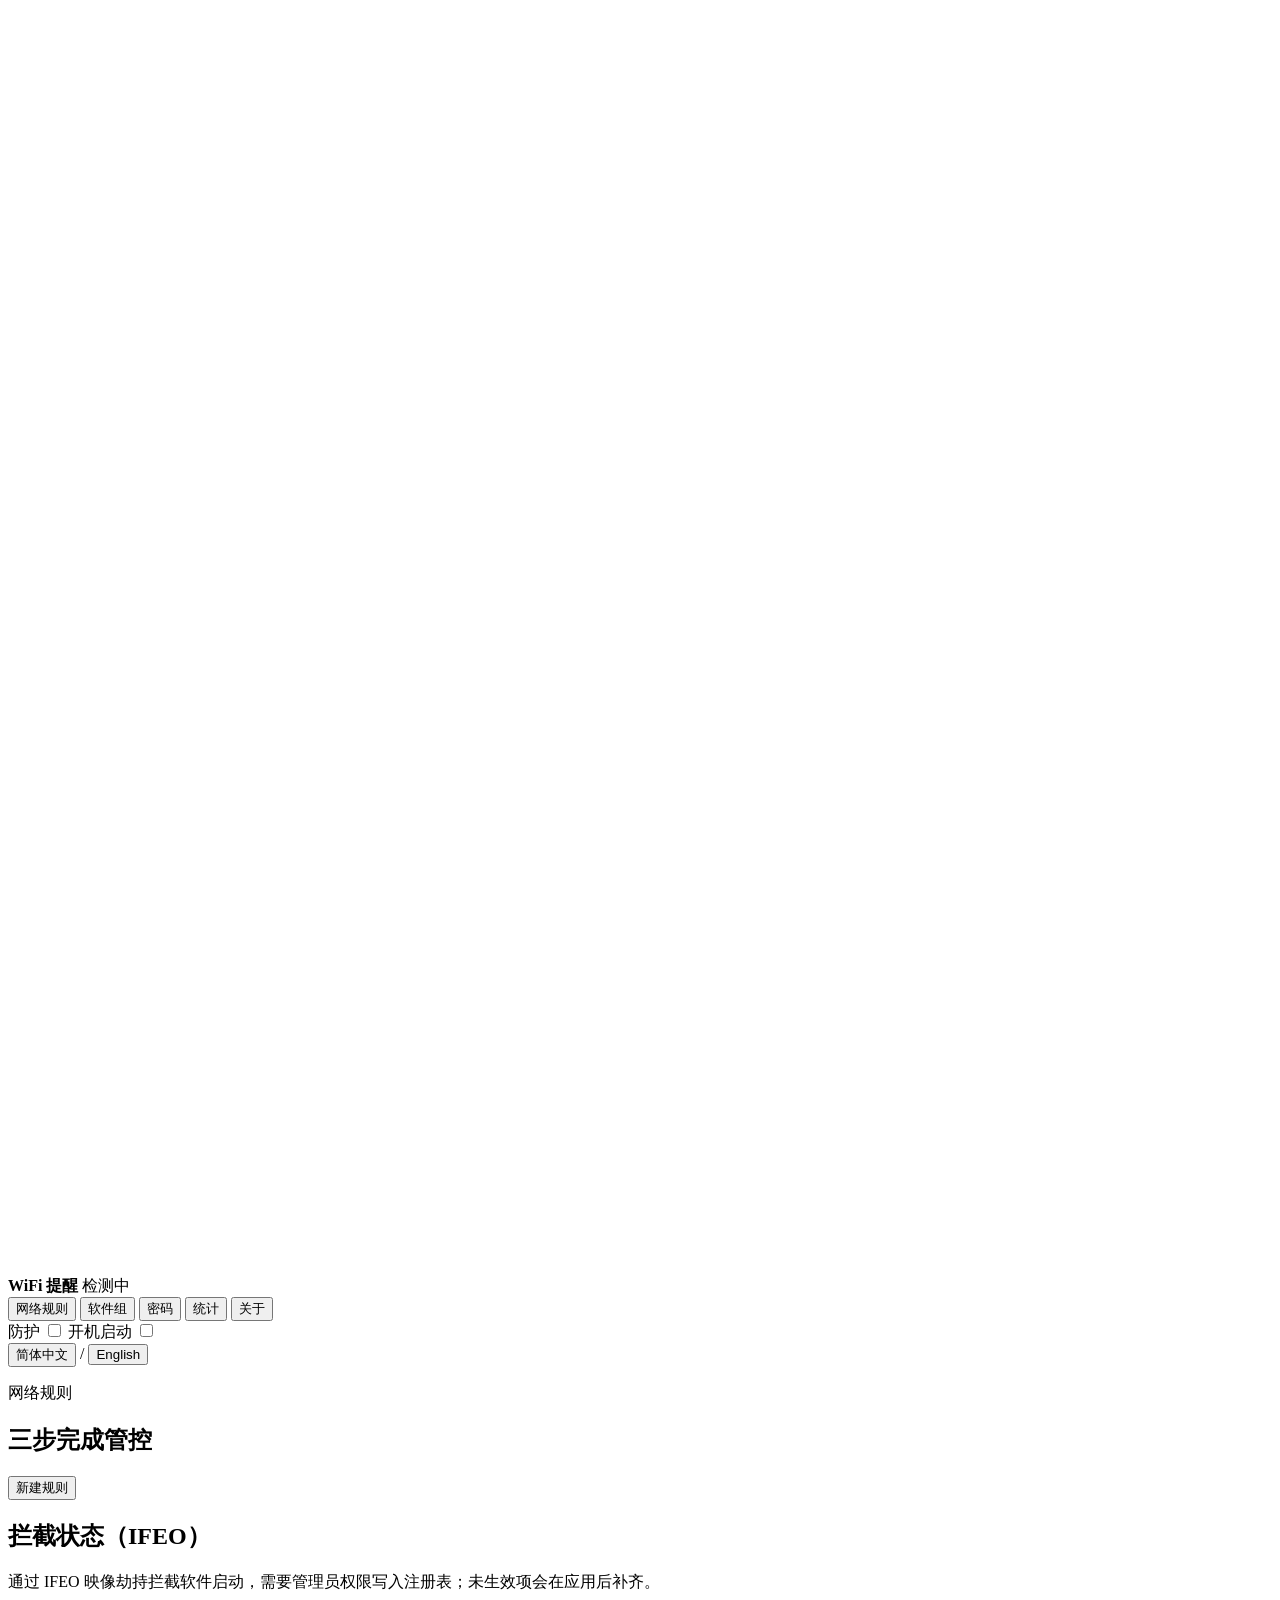
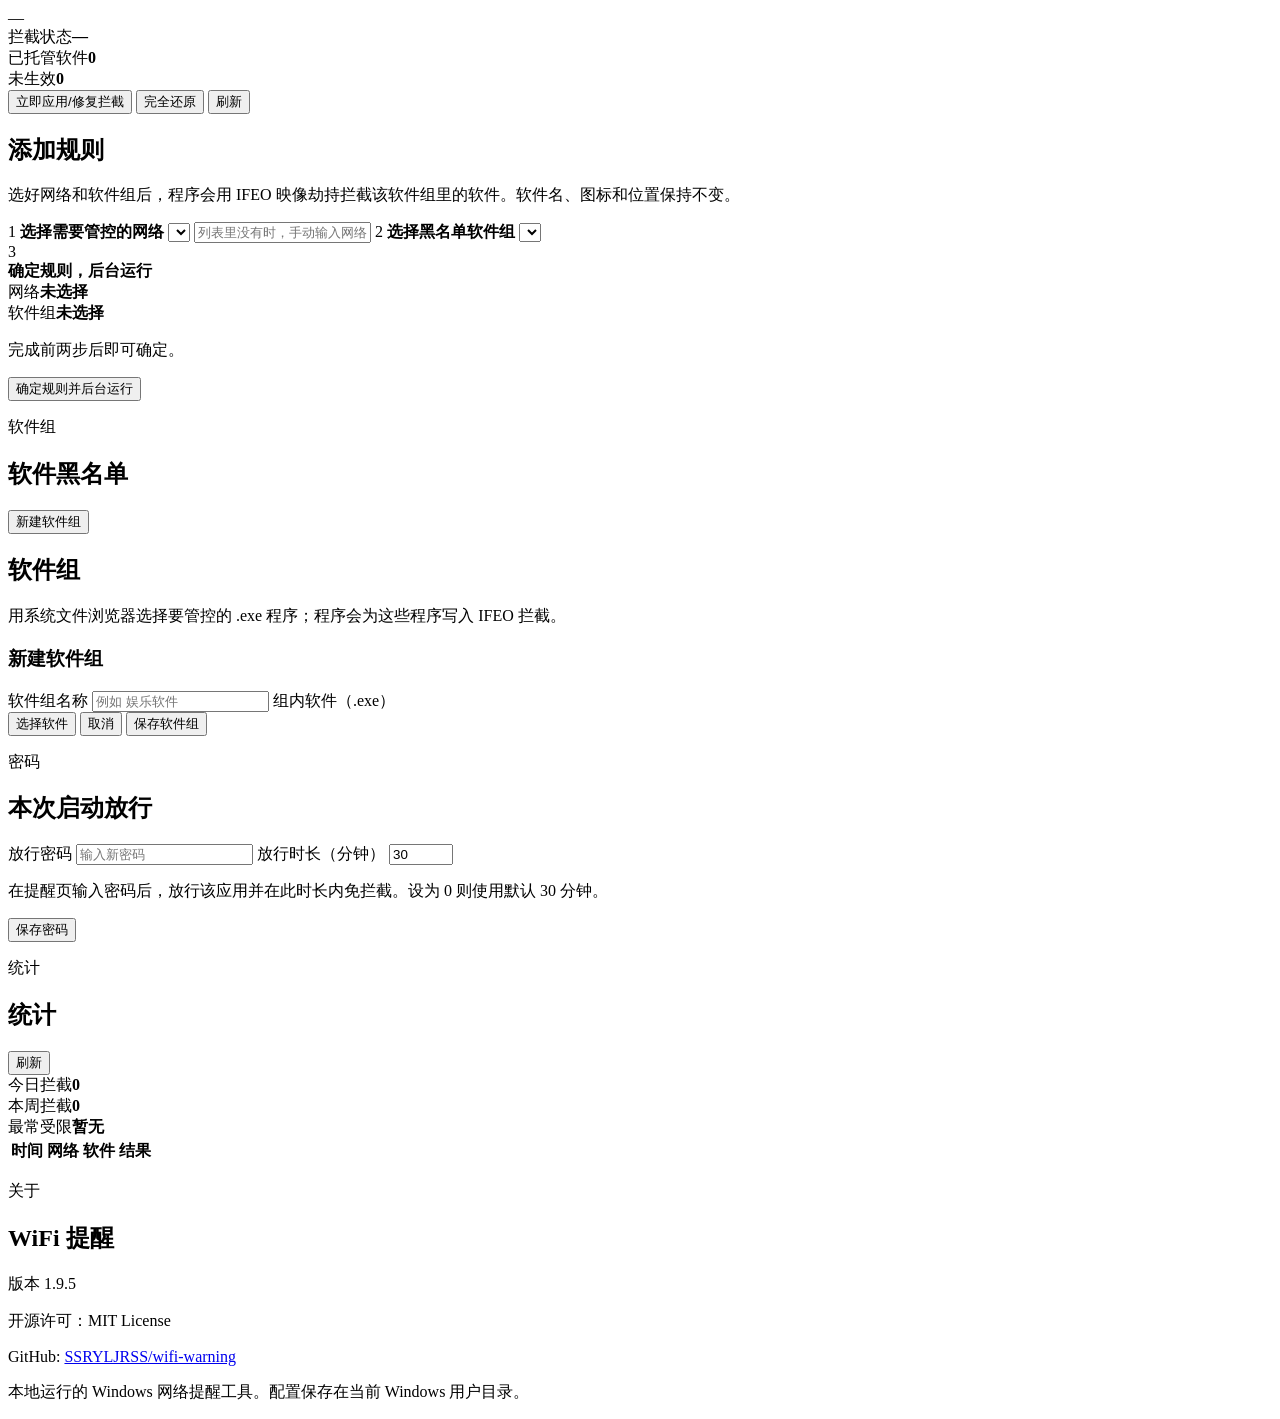
==== commit 1bf450a1: "style(ui): 统一为极简苹果风主题（单一主色 / 统一品牌 / 去除 AI 渐变） - 新增 frontend/css/theme.css，作为所有页面的统一视觉层：中性深色底 + 单一 Ap" ====
--- a/frontend/settings.html
+++ b/frontend/settings.html
@@ -4,11 +4,12 @@
     <meta charset="utf-8">
     <title>WiFi 提醒</title>
     <link rel="stylesheet" href="/css/style.css">
+    <link rel="stylesheet" href="/css/theme.css">
   </head>
   <body class="app-shell">
     <aside class="sidebar">
       <div class="brand">
-        <span class="brand-mark">!</span>
+        <span class="brand-mark"><svg viewBox="0 0 24 24" fill="none" stroke="#fff" stroke-width="1.9" stroke-linecap="round"><path d="M2.5 8.5a14 14 0 0 1 19 0"/><path d="M5.5 12a9.5 9.5 0 0 1 13 0"/><path d="M8.5 15.4a5 5 0 0 1 7 0"/><circle cx="12" cy="19" r="1.4" fill="#fff" stroke="none"/></svg></span>
         <div>
           <strong data-i18n="appName">WiFi 提醒</strong>
           <span id="currentSsid">检测中</span>
@@ -30,10 +31,6 @@
       <label class="switch-row">
         <span data-i18n="autoStart">开机启动</span>
         <input id="autoStartToggle" type="checkbox">
-      </label>
-      <label class="switch-row">
-        <span data-i18n="darkMode">深色</span>
-        <input id="darkToggle" type="checkbox">
       </label>
 
       <div class="language-links" aria-label="Language">
